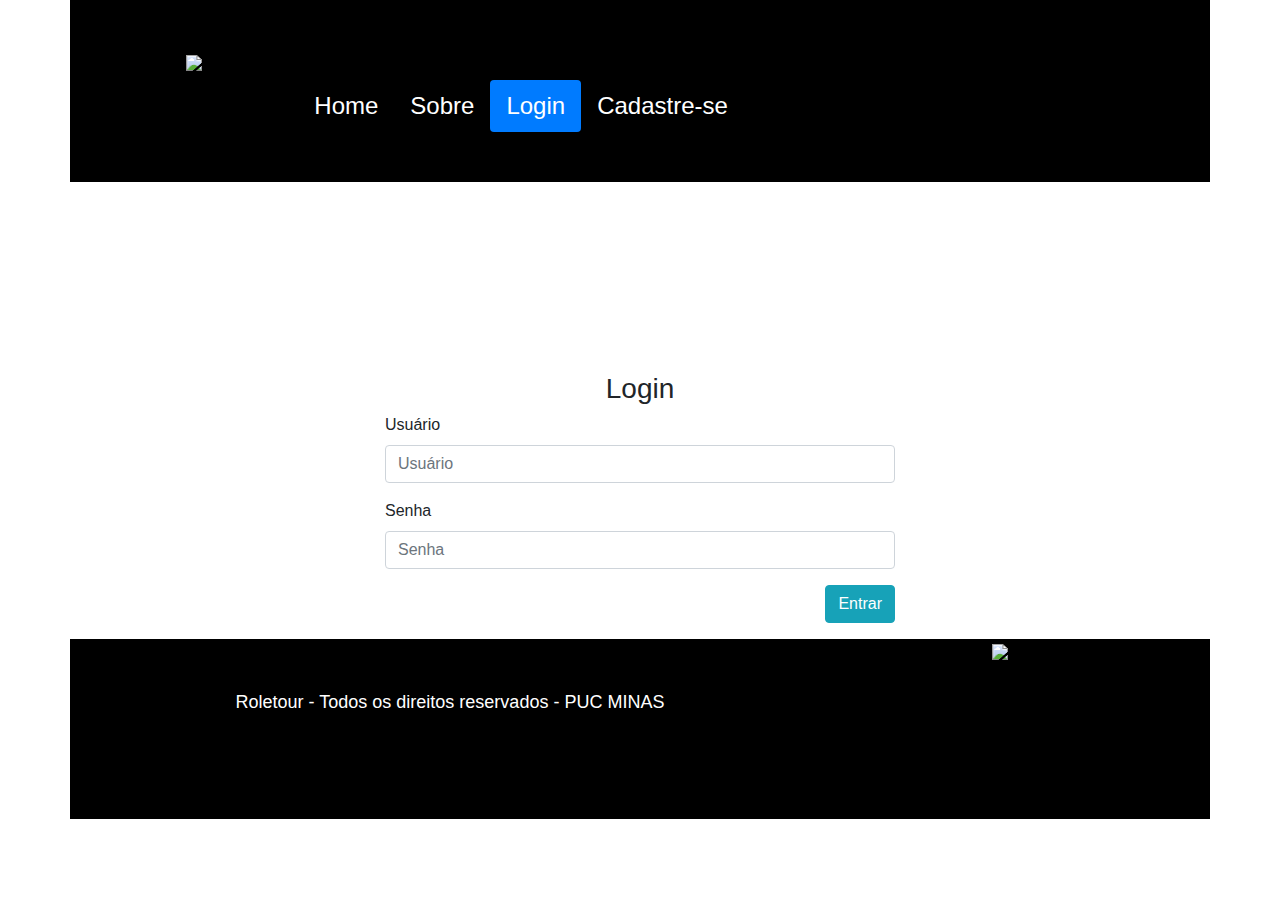
==== login.html @ 3daadfaf "Add files via upload" ====
<!DOCTYPE html>
<html lang="en">

<head>
	<meta charset="UTF-8">
	<meta name="viewport" content="width=device-width, initial-scale=1.0">
	<title>Login RoleTour</title>
	<link rel="stylesheet" href="https://maxcdn.bootstrapcdn.com/bootstrap/4.0.0/css/bootstrap.min.css" integrity="sha384-Gn5384xqQ1aoWXA+058RXPxPg6fy4IWvTNh0E263XmFcJlSAwiGgFAW/dAiS6JXm"
	 crossorigin="anonymous">
     <link rel="stylesheet" href="sobre.css">
    <link rel="stylesheet">
</head>

<body>
      <!-- Cabeçalho -->
    <header class="container header">
        <div class="row">
            <div class="col-12 header_area">
                <div class="row">
                    <div class="col-12 col-sm-12 col-md-12 col-lg-2">
                        <img src="img/WhatsApp Image 2022-05-01 at 23.02.11.jpeg" class="logo">
                    </div>
                    <div class="col-12 col-sm-12 col-md-12 col-lg-10 menu_area">
                        <nav id="menu" class="nav nav-pills flex-column flex-sm-row">
                            <a class="flex-sm-fill text-sm-center nav-link" href="Template Padrão.html">Home</a>
                            <a class="flex-sm-fill text-sm-center nav-link" href="Sobre.html">Sobre</a>
                            <a class="flex-sm-fill text-sm-center nav-link active" href="Login.html">Login</a>
                            <a class="flex-sm-fill text-sm-center nav-link" href="nuser.html">Cadastre-se</a>
                        </nav>
                    </div>
                </div>
            </div>
        </div>
    </header>

	<div id="login">
		<h3 class="text-center text-white pt-5">Novo Usuário</h3>
		<div class="container">
			<div id="login-row" class="row justify-content-center align-items-center">
				<div id="login-column" class="col-md-6">
					<div id="login-box" class="col-md-12">
						<form id="login-form" class="form" method="post" onsubmit="loginUser (this)">
							<h3 class="text-center text-black">Login</h3>
							<div class="form-group">
								<label for="username" class="text-black">Usuário</label><br>
                                <input type="text" name="username" id="username" id="validationDefaultUsername" class="form-control"  placeholder="Usuário" aria-describedby="inputGroupPrepend2" required>
                                
                            </div>
                            <div class="form-group">
                                <label for="password" class="text-black">Senha</label><br>
                                <input type="password" name="password" id="password" id="validationDefaultUsername" class="form-control"  placeholder="Senha" aria-describedby="inputGroupPrepend2" required>
                                
                            </div>
                            <div class="form-group text-right">                                
                                <input type="submit" name="submit" class="btn btn-info btn-md" value="Entrar">
                            </div>
                        </form>
                    </div>
                    
                </div>
            </div>
        </div>
        <footer class="container footer">
            <div class="row">
                <div class="col-12 footer_area">
                    <div class="row">
    
                        <div id="copyright" class="col-12 col-sm-12 col-md-8 col-lg-8">
                            Roletour - Todos os direitos reservados - PUC MINAS
                        </div>
    
                        <div class="col-12 col-sm-12 col-md-4 col-lg-4">
                            <img src="../img/footer.jpeg" class="logo_footer">
                        </div>
    
                    </div>
                </div>
            </div>
    
        </footer>
    </div>

  <!-- Modal -->
  <div class="modal fade" id="loginModal" tabindex="-1" role="dialog" aria-labelledby="loginModalLabel" aria-hidden="true">
    <div class="modal-dialog" role="document">
      <div class="modal-content">
        <div class="modal-header">
          <h5 class="modal-title" id="loginModalLabel">Seja Bem-vindo ao RoleTour. Vamos começar?</h5>
          <button type="button" class="close" data-dismiss="modal" aria-label="Close">
            <span aria-hidden="true">&times;</span>
          </button>
        </div>
        
      </div>
    </div>
  </div>

    <script src="login.js"></script>
    <script>
        
        // Declara uma função para processar o formulário de login
        function processaFormLogin (event) {                
                // Cancela a submissão do formulário para tratar sem fazer refresh da tela
                event.preventDefault ();

                // Obtem os dados de login e senha a partir do formulário de login
                var username = document.getElementById('username').value;
                var password = document.getElementById('password').value;

                // Valida login e se estiver ok, redireciona para tela inicial da aplicação
                resultadoLogin = loginUser (username, password);
                if (resultadoLogin) {
                    window.location.href = 'index.html';
                }
                else { // Se login falhou, avisa ao usuário
                    alert ('Usuário ou senha incorretos');
                }
        }

        function salvaLogin (event) {
            // Cancela a submissão do formulário para tratar sem fazer refresh da tela
            event.preventDefault ();

            // Obtem os dados do formulário
            let login  = document.getElementById('txt_login').value;
            let nome   = document.getElementById('txt_nome').value;
            let email  = document.getElementById('txt_email').value;
            let senha  = document.getElementById('txt_senha').value;
            let senha2 = document.getElementById('txt_senha2').value;
            if (senha != senha2) {
                alert ('As senhas informadas não conferem.');
                return
            }
           

            // Adiciona o usuário no banco de dados
            addUser (nome, login, senha, email);
            alert ('Usuário salvo com sucesso. Proceda com o login para continuar ');

            // Oculta a div modal do login
            //document.getElementById ('loginModal').style.display = 'none';
            $('#loginModal').modal('hide');
        }

        // Associa a funçao processaFormLogin  formulário adicionado um manipulador do evento submit
        document.getElementById ('login-form').addEventListener ('submit', processaFormLogin);


        // Associar salvamento ao botao
        document.getElementById ('btn_salvar').addEventListener ('click', salvaLogin);        
    </script>

    <script src="https://code.jquery.com/jquery-3.2.1.slim.min.js" integrity="sha384-KJ3o2DKtIkvYIK3UENzmM7KCkRr/rE9/Qpg6aAZGJwFDMVNA/GpGFF93hXpG5KkN" crossorigin="anonymous"></script>
    <script src="https://cdnjs.cloudflare.com/ajax/libs/popper.js/1.12.9/umd/popper.min.js" integrity="sha384-ApNbgh9B+Y1QKtv3Rn7W3mgPxhU9K/ScQsAP7hUibX39j7fakFPskvXusvfa0b4Q" crossorigin="anonymous"></script>
    <script src="https://maxcdn.bootstrapcdn.com/bootstrap/4.0.0/js/bootstrap.min.js" integrity="sha384-JZR6Spejh4U02d8jOt6vLEHfe/JQGiRRSQQxSfFWpi1MquVdAyjUar5+76PVCmYl" crossorigin="anonymous"></script>    
</body>
</html>
---- sobre.css ----
.header {
    background-color: black;
    margin-bottom: 100px;
    text-align: center;
}


.footer {
    background-color: black;
  
    color: white;
    height: 180px;
    width: 600px;


}

.logo {
    width: 90px;
}

.header_area {
    padding: 50px;
}

.menu_area {
    margin-top: 30px;
}

.menu_area nav a {
    color: white;
    font-size: x-large;
}

.menu_area nav a:hover {
    background-color: rgb(255, 255, 255);
    color: black;

}

.footer_area {
    padding: 150x;
    text-align: center;
}

#copyright {
    padding: 50px;
    text-align: center;
    font-size: large;
}

.logo_footer {
    width: 120px;
    margin-right: 40px;
}

.footer {
    margin-top: 0px;
    width: 100vw;
}

.titulo-destaques {
    text-align: center;
}


main {
    margin: 0px 10px 10px ;
    box-sizing: border-box;
}

#main-total {
    background-image: url('Img/background-branca.png');
    background-size: 100% 100%;
}

#img-sobre{
    margin: 30px 0 0 0;
}
#img{
    display: block;
    margin-left: auto;
    margin-right: auto;
}

/* Media Queries */

@media screen and (max-width:370px) {
    .logo_footer {
        width: 100%;
        align-items: center;
        margin-top: 10px;
    }

    #copyright {
        padding: 40px;
        text-align: center;
        display: none;
    }

}

@media screen and (max-width:426px) {
    .logo_footer {
        width: 90%;
        align-items: center;
        margin-bottom: 5px;
        margin-left: 15px;
    }

    #copyright {
        padding: 40px;
        text-align: center;
        display: none;
    }
}

@media screen and (min-width:427px) and (max-width:768px) {

    .logo_footer {
        width: 100%;
        align-items: center;
        margin-top: 20px;
    }

    #copyright {
        padding: 50px;
        text-align: center;
        font-size: medium;
    }
}

@media screen and (min-width:539px) and (max-width:541px) {

    .logo_footer {
        width: 75%;
        height: 85%;
        align-items: center;
        margin: 0 0 20px 0;
    }

    #copyright {
        display: none;
    }

}

@media screen and (min-width:769px) and (max-width:1800px) {

    .logo_footer {
        width: 100%;
        align-items: center;
    }

    #copyright {
        padding: 50px;
        text-align: center;
        font-size: large;
    }

}

@media screen and (min-width:769px) and (max-width:1200px) {
    .logo_footer {
        width: 100%;
        align-items: center;
        margin-top: 10px;
    }

    #copyright {
        padding: 50px;
        text-align: center;
        font-size: large;
    }

}

@media screen and (min-width:1280px) {
    .logo_footer {
        width: 100%;
        align-items: center;
    }

    #copyright {
        padding: 50px;
        text-align: center;
        font-size: large;
    }

}

/* Media Queries Fim */
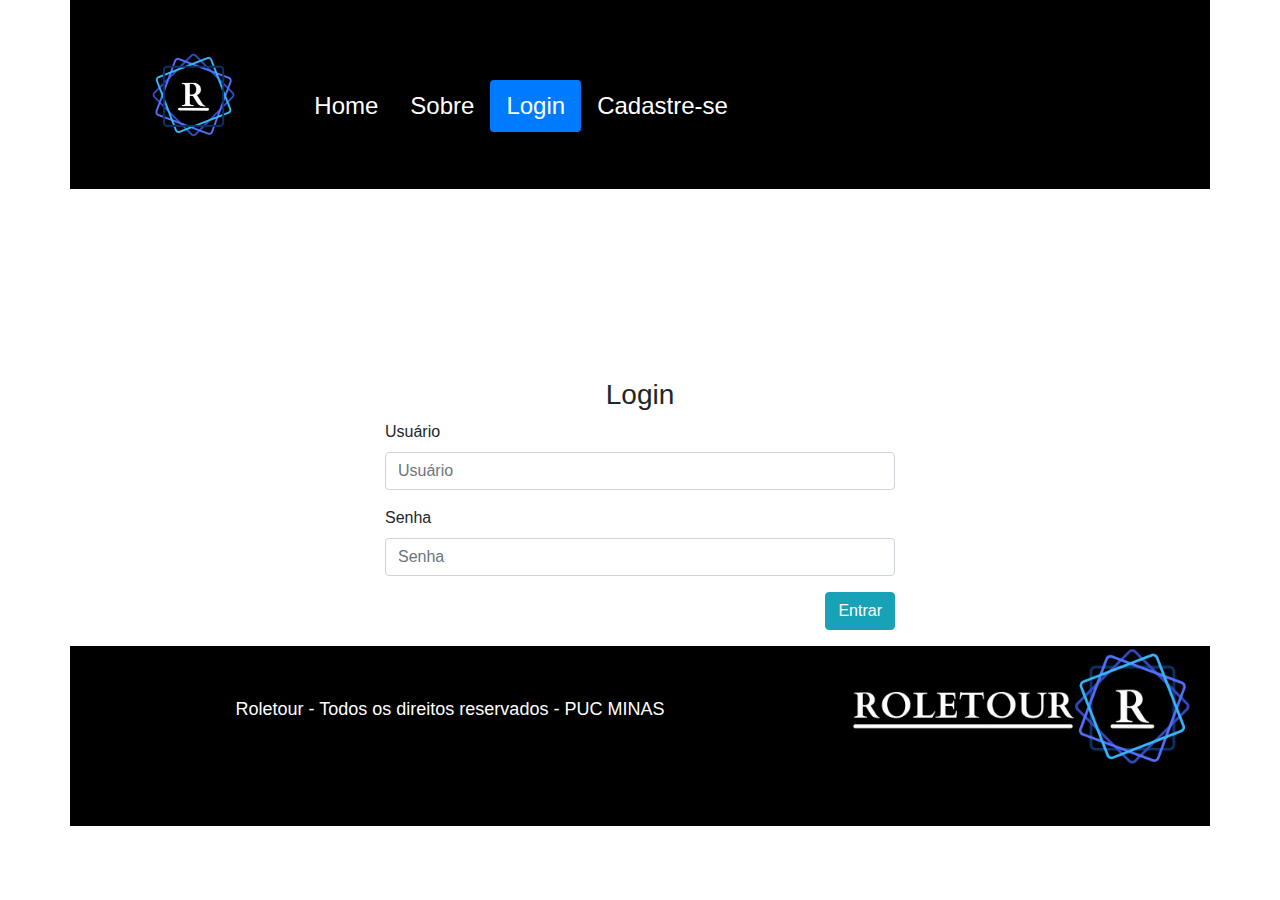
==== commit f86e26ee: "Update login.html" ====
--- a/login.html
+++ b/login.html
@@ -18,7 +18,7 @@
             <div class="col-12 header_area">
                 <div class="row">
                     <div class="col-12 col-sm-12 col-md-12 col-lg-2">
-                        <img src="img/WhatsApp Image 2022-05-01 at 23.02.11.jpeg" class="logo">
+                        <img src="WhatsApp Image 2022-05-01 at 23.02.11.jpeg" class="logo">
                     </div>
                     <div class="col-12 col-sm-12 col-md-12 col-lg-10 menu_area">
                         <nav id="menu" class="nav nav-pills flex-column flex-sm-row">
@@ -70,7 +70,7 @@
                         </div>
     
                         <div class="col-12 col-sm-12 col-md-4 col-lg-4">
-                            <img src="../img/footer.jpeg" class="logo_footer">
+                            <img src="footer.jpeg" class="logo_footer">
                         </div>
     
                     </div>
@@ -154,4 +154,4 @@
     <script src="https://cdnjs.cloudflare.com/ajax/libs/popper.js/1.12.9/umd/popper.min.js" integrity="sha384-ApNbgh9B+Y1QKtv3Rn7W3mgPxhU9K/ScQsAP7hUibX39j7fakFPskvXusvfa0b4Q" crossorigin="anonymous"></script>
     <script src="https://maxcdn.bootstrapcdn.com/bootstrap/4.0.0/js/bootstrap.min.js" integrity="sha384-JZR6Spejh4U02d8jOt6vLEHfe/JQGiRRSQQxSfFWpi1MquVdAyjUar5+76PVCmYl" crossorigin="anonymous"></script>    
 </body>
-</html>+</html>
--- a/sobre.css
+++ b/sobre.css
@@ -70,7 +70,7 @@
 }
 
 #main-total {
-    background-image: url('Img/background-branca.png');
+    background-image: url('background-branca.png');
     background-size: 100% 100%;
 }
 
@@ -189,4 +189,4 @@
 
 }
 
-/* Media Queries Fim */+/* Media Queries Fim */
